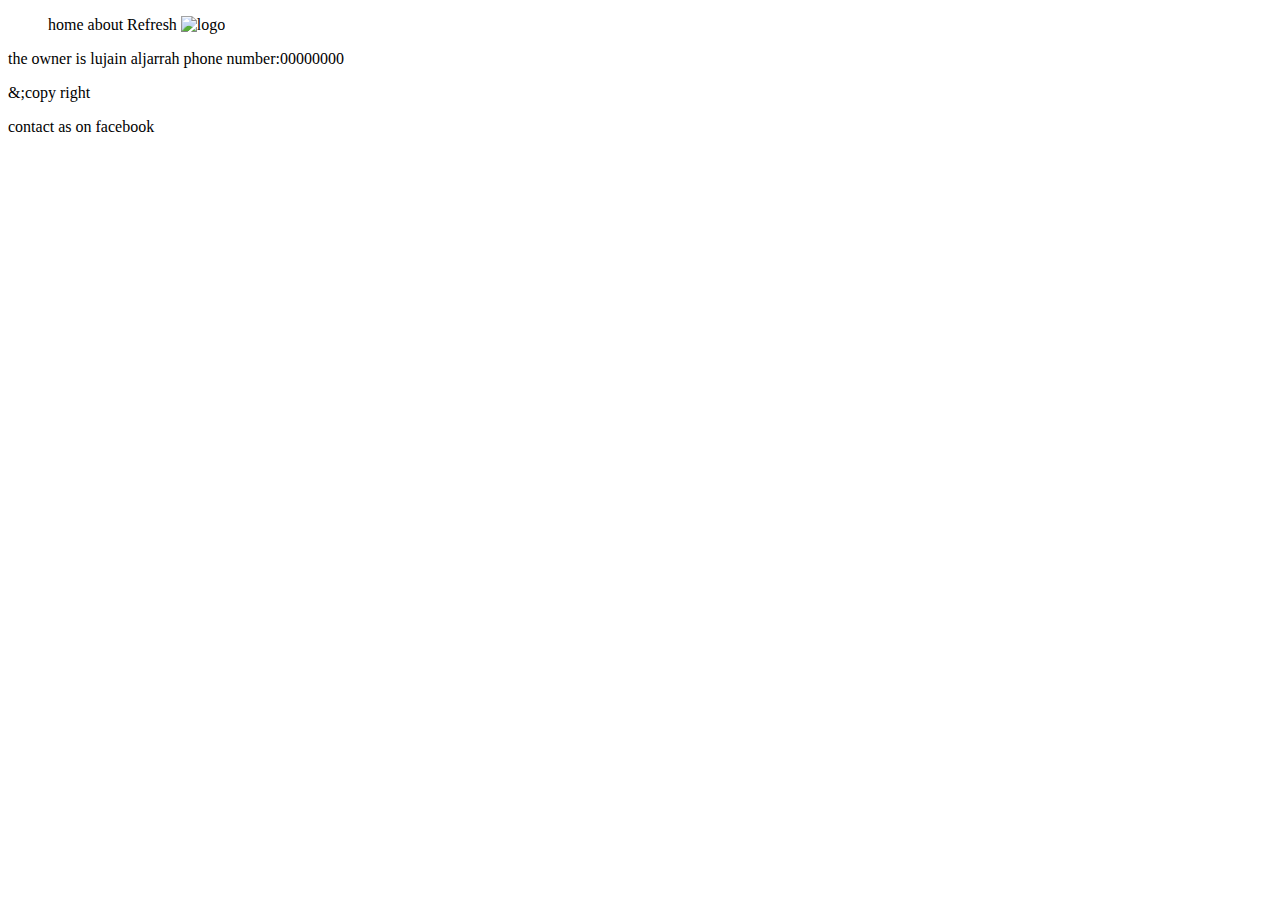
==== about.html @ 3ee307d1 "HTML" ====
<!DOCTYPE html>
<html lang="en">
<head>
    <meta charset="UTF-8">
    <meta http-equiv="X-UA-Compatible" content="IE=edge">
    <meta name="viewport" content="width=device-width, initial-scale=1.0">
    <title>Document</title>
</head>
<body>
    <header>
        <nav> <ul>
            <ls> <a href="./index.html"></a>home</ls>
            <ls> about </ls>
            <span> Refresh</span>
            <img src="https://assets.website-files.com/58ebbdeb04df5b23d95e695a/5c33d79b95aba2713de44299_Untitled%20design%20(31).jpg" alt="logo">
        </ul></nav>
    </header>
    <main>
        <p>
            the owner is lujain aljarrah
            phone number:00000000
            
        </p>

</body> </main>
    <footer><p>&;copy right</p>
    <p> contact as on facebook</p> </footer>
</html>
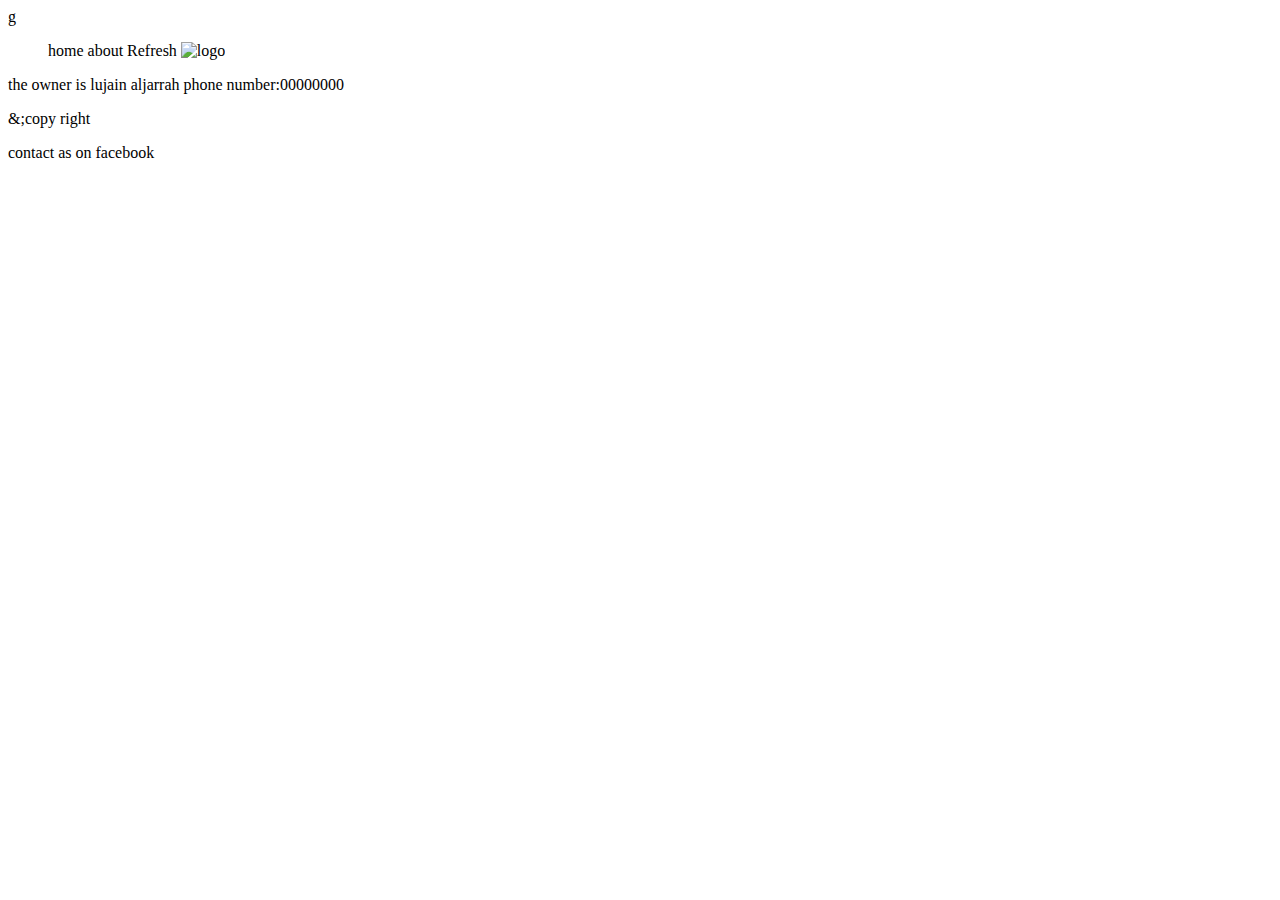
==== commit fb11c27c: "htmlend" ====
--- a/about.html
+++ b/about.html
@@ -1,5 +1,5 @@
 <!DOCTYPE html>
-<html lang="en">
+<html lang="en">g
 <head>
     <meta charset="UTF-8">
     <meta http-equiv="X-UA-Compatible" content="IE=edge">
@@ -19,7 +19,7 @@
         <p>
             the owner is lujain aljarrah
             phone number:00000000
-            
+
         </p>
 
 </body> </main>
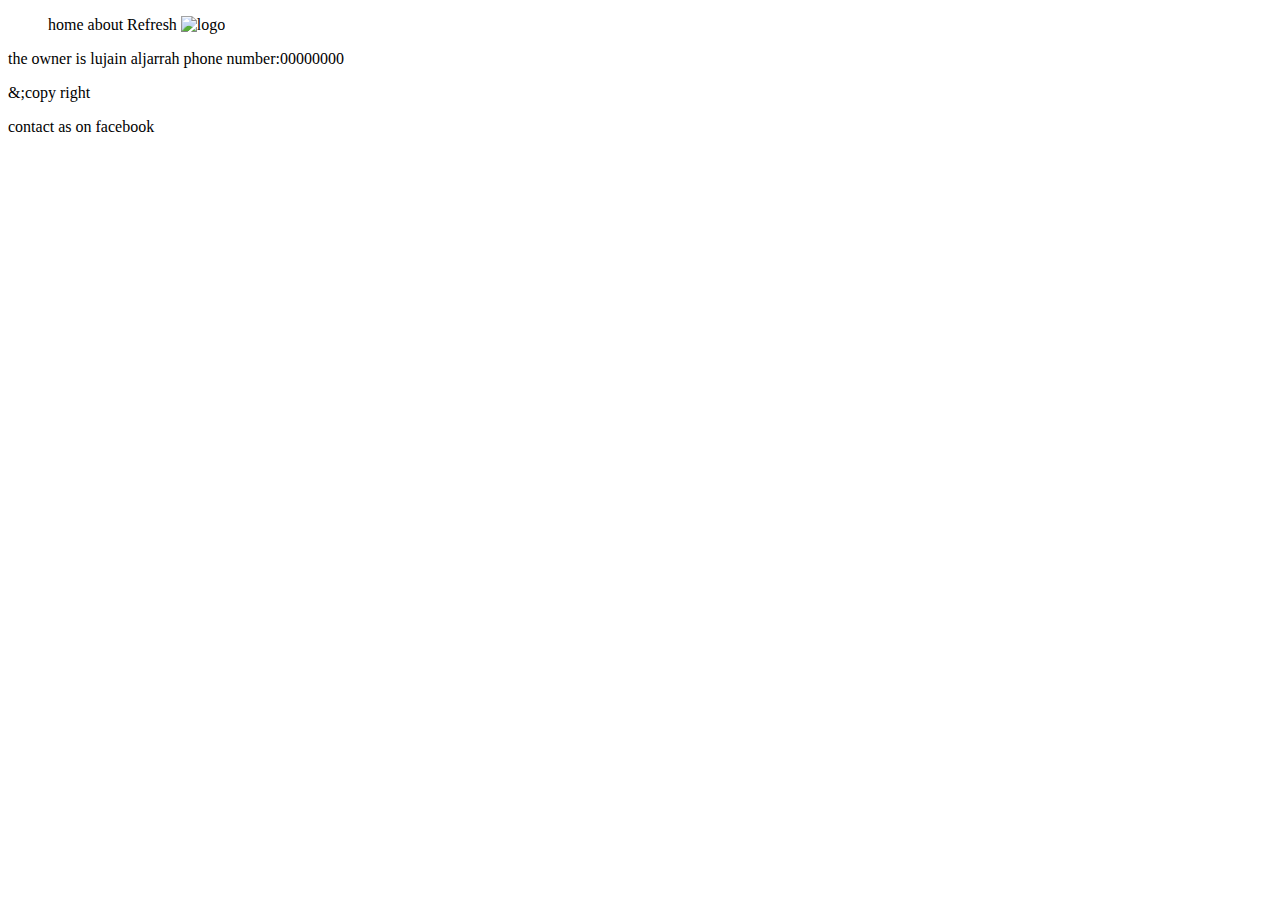
==== commit 7c690de3: "Merge branch 'main' into branch1" ====
--- a/about.html
+++ b/about.html
@@ -1,5 +1,8 @@
 <!DOCTYPE html>
-<html lang="en">g
+
+
+<html lang="en">
+
 <head>
     <meta charset="UTF-8">
     <meta http-equiv="X-UA-Compatible" content="IE=edge">
@@ -20,6 +23,9 @@
             the owner is lujain aljarrah
             phone number:00000000
 
+
+            
+
         </p>
 
 </body> </main>
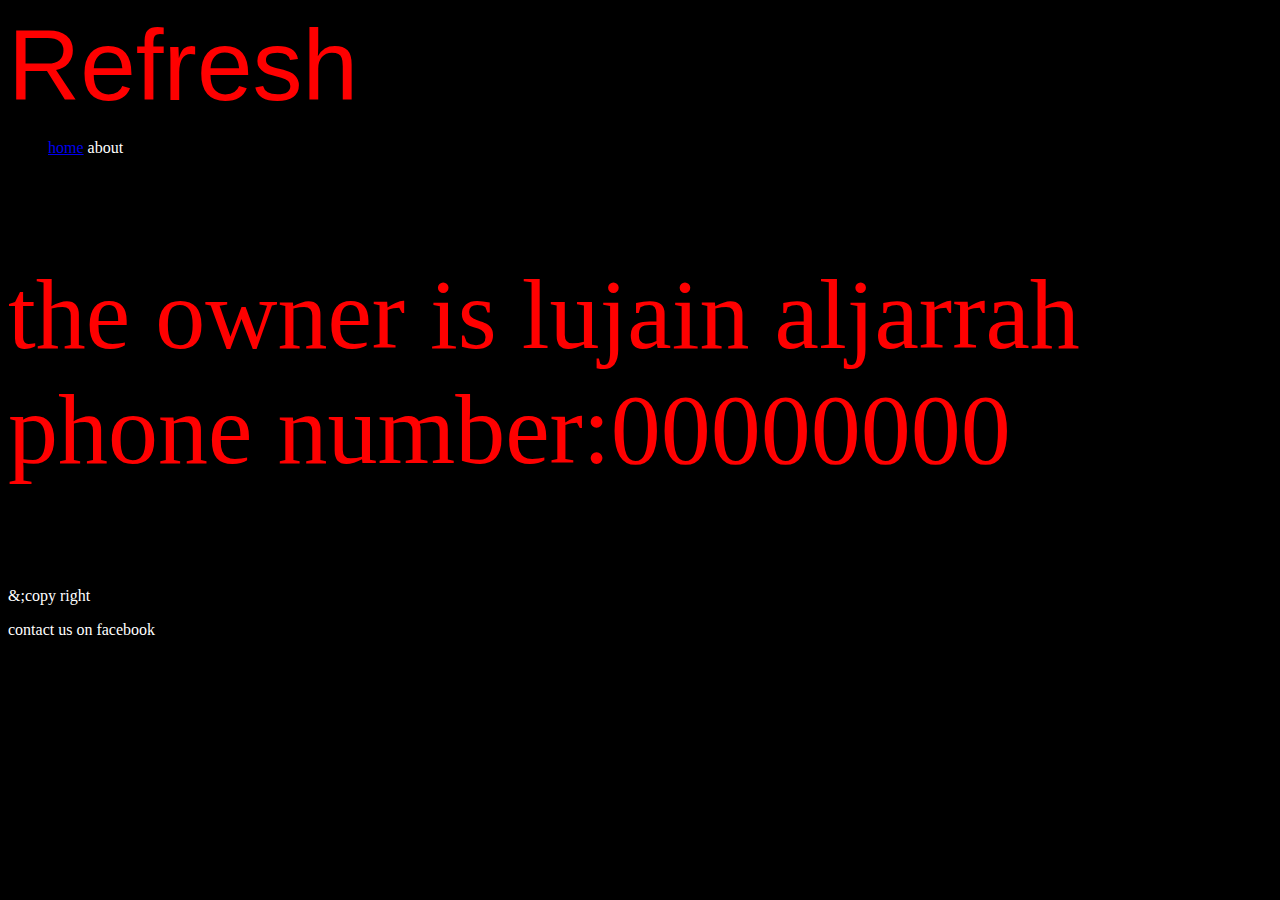
==== commit ed414dcf: "style" ====
--- a/about.html
+++ b/about.html
@@ -7,19 +7,23 @@
     <meta charset="UTF-8">
     <meta http-equiv="X-UA-Compatible" content="IE=edge">
     <meta name="viewport" content="width=device-width, initial-scale=1.0">
-    <title>Document</title>
+    <title>about refrsh</title>
+    <link rel="stylesheet" href="./style.css">
+    <link rel="stylesheet" href="https://unicons.iconscout.com/release/v4.0.0/css/line.css">
 </head>
-<body>
+<body class="bodyy">
     <header>
+        <i class="uil uil-refresh"></i>
+        <span class="title"> Refresh</span>
         <nav> <ul>
-            <ls> <a href="./index.html"></a>home</ls>
-            <ls> about </ls>
-            <span> Refresh</span>
-            <img src="https://assets.website-files.com/58ebbdeb04df5b23d95e695a/5c33d79b95aba2713de44299_Untitled%20design%20(31).jpg" alt="logo">
+            <ls class="for"> <a href="./index.html">home</a></ls>
+            <ls class="for"> about </ls>
+            
+            
         </ul></nav>
     </header>
     <main>
-        <p>
+        <p id="own">
             the owner is lujain aljarrah
             phone number:00000000
 
@@ -29,6 +33,6 @@
         </p>
 
 </body> </main>
-    <footer><p>&;copy right</p>
-    <p> contact as on facebook</p> </footer>
+    <footer><p class="for"> &;copy right </p>
+    <p class="for"> contact us on facebook </p> </footer>
 </html>--- a/style.css
+++ b/style.css
@@ -0,0 +1,28 @@
+.title { font-size: 100px;
+    font-family: 'Gill Sans', 'Gill Sans MT', Calibri, 'Trebuchet MS', sans-serif;
+    color: red;
+
+
+}
+#menu {
+    color: red;
+    font-size: 50px;
+}
+.bodyy{
+    background-color: black;
+}
+.for{
+    color: white;
+}
+#own {
+    color: red;
+    font-size: 100px;
+}
+img {
+    max-width: 100%;
+    max-height: 100%;
+}
+.no {
+    height: 150px;
+    width: 150px;
+}